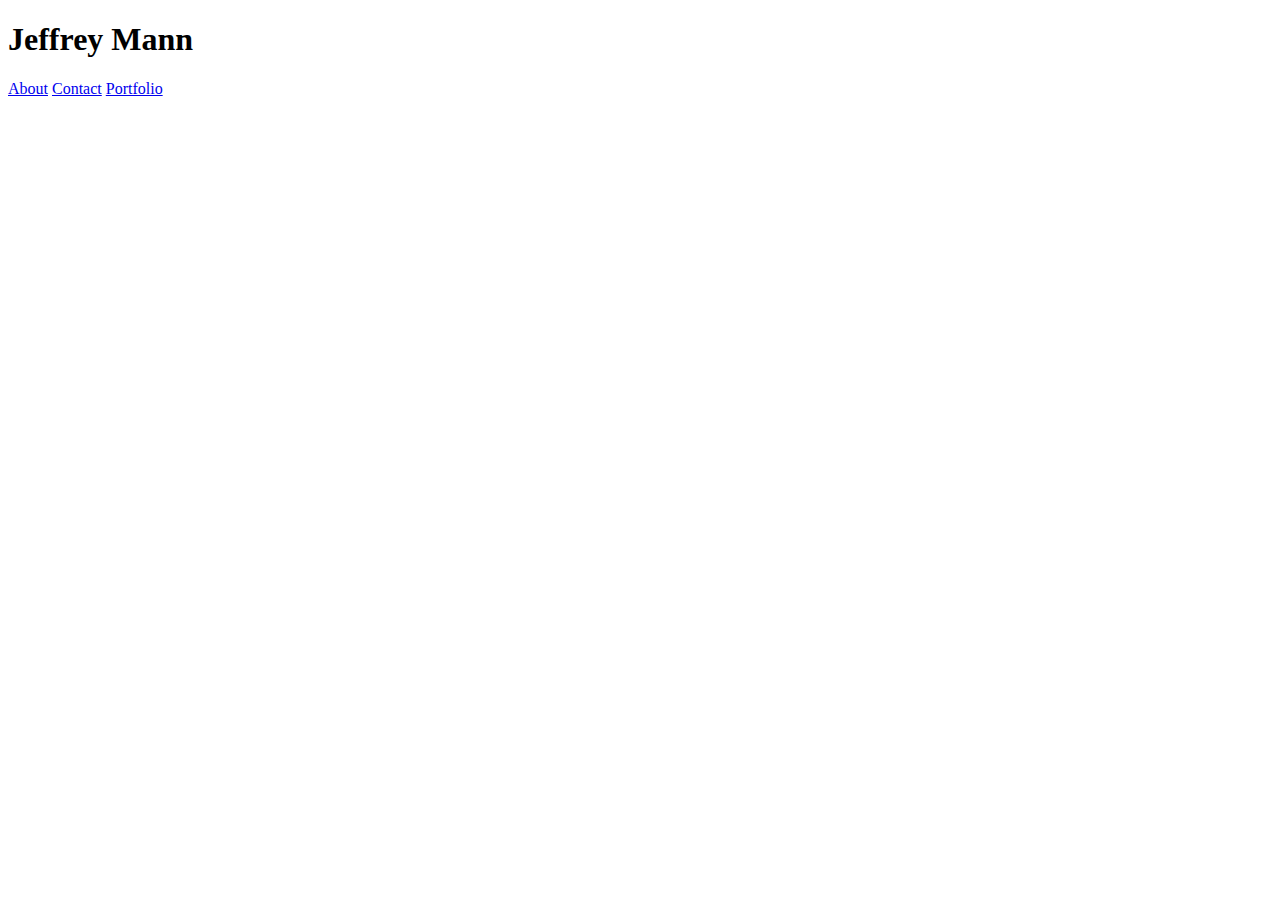
==== contact.html @ 1bcb6720 "created boilerplate for linked pages and styled homepage" ====
<!DOCTYPE html>
<html lang="en">

<head>
    <meta charset="UTF-8">
    <meta name="viewport" content="width=device-width, initial-scale=1.0">
    <meta http-equiv="X-UA-Compatible" content="ie=edge">
    <title>Jeffrey Mann | Contact</title>
</head>

<body>
    <header>
        <h1>Jeffrey Mann</h1>
        <nav>
            <a href="index.html">About</a>
            <a href="contact.html">Contact</a>
            <a href="portfolio.html">Portfolio</a>
        </nav>
    </header>
</body>

</html>
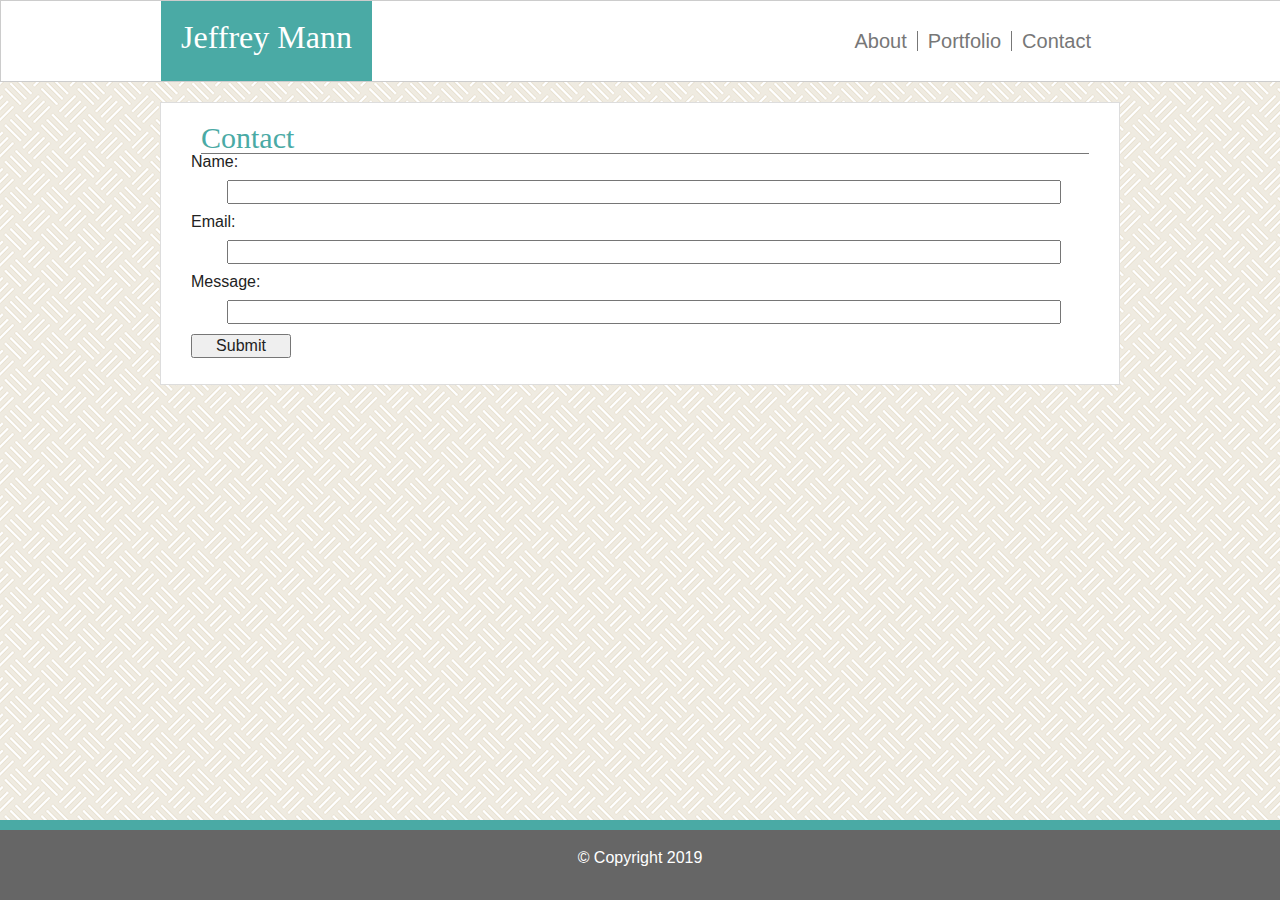
==== commit f9fd5da3: "portfolio and contact page styled" ====
--- a/contact.html
+++ b/contact.html
@@ -6,17 +6,48 @@
     <meta name="viewport" content="width=device-width, initial-scale=1.0">
     <meta http-equiv="X-UA-Compatible" content="ie=edge">
     <title>Jeffrey Mann | Contact</title>
+    <link rel="stylesheet" type="text/css" href="css/reset.css">
+    <link rel="stylesheet" type="text/css" href="css/style.css">
 </head>
 
 <body>
     <header>
-        <h1>Jeffrey Mann</h1>
-        <nav>
-            <a href="index.html">About</a>
-            <a href="contact.html">Contact</a>
-            <a href="portfolio.html">Portfolio</a>
-        </nav>
+        <section id="headerSection">
+            <h1 id="siteTitle">Jeffrey Mann</h1>
+            <nav id="siteNav">
+                <ul>
+                    <li id="indexNav"><a href="index.html">About</a></li>
+                    <li id="portfolioNav"><a href="portfolio.html">Portfolio</a></li>
+                    <li id="contactNav"><a href="contact.html">Contact</a></li>
+                </ul>
+            </nav>
+            <br class="clear" />
+        </section>
     </header>
+
+    <section id="mainSection">
+        <h2 id="mainTitle">Contact</h2>
+        <form>
+            <p id="formInfo">Name:</p>
+            <input type="text" id="inputName" />
+            <p id="formInfo">Email:</p>
+            <input type="text" id="inputEmail" />
+            <p id="formInfo">Message:</p>
+            <input type="text" id="inputMsg" />
+            <input type="submit" id="submit" />
+        </form>
+        <br class="clear" />
+    </section>
+
+    <footer>
+        <p id="copyright">&#0169; Copyright 2019</p>
+        <!-- <ul id="infoNav">
+                <li><a href="https://mailto:jwmann22@gmail.com">jwmann22@gmail.com</a></li>
+                <li><a href="https://www.github.com/jwmann13">GitHub</a></li>
+                <li><a href="">Website </a></li>
+            </ul> -->
+        <br class="clear" />
+    </footer>
 </body>
 
 </html>--- a/css/style.css
+++ b/css/style.css
@@ -0,0 +1,178 @@
+body {
+    background-image: url("../images/floor-tile.png");
+    margin: 0px;
+    font-family: 'Arial', 'Helvetica Neue', Helvetica, sans-serif;
+}
+
+header {
+    margin: 0px;
+    width: 100%;
+    height: 80px;
+    padding: 0px;
+    background: #ffffff;
+    border: 1px solid #cccccc;
+}
+
+section {
+    margin: auto;
+    width: 960px;
+    overflow: scroll;
+}
+
+#siteTitle {
+    position: relative;
+    bottom: 0;
+    left: 0;
+    float: left;
+    text-align: center;
+    color: #ffffff;
+    background-color: #4aaaa5;
+    width: auto;
+    height: 40px;
+    padding: 20px;
+    font-size: 32px;
+    font-family: 'Georgia', 'Times New Roman', Times, serif;
+}
+
+#siteNav {
+    position: relative;
+    margin: auto;
+    padding: 20px;
+    font-size: 20px;
+    width: auto;
+    height: 40px;
+    float: right;
+}
+
+ul {
+    margin: auto;
+    width: auto;
+    height: auto;
+}
+
+li {
+    margin-top: 10px;
+    float: left;
+    padding: 0px 10px;
+}
+
+#portfolioNav {
+    border-left: 1px solid #777777;
+    border-right: 1px solid #777777;
+}
+
+a {
+    position: relative;
+    text-decoration: none;
+    color: #777777;
+    float: left;
+}
+
+#mainSection {
+    width: 918px;
+    padding: 20px;
+    padding-bottom: 0px;
+    margin: 20px auto;
+    margin-bottom: 100px;
+    background-color: #ffffff;
+    border: 1px solid #dddddd;
+    overflow: scroll;
+}
+
+#mainTitle {
+    color: #4aaaa5;
+    font-size: 30px;
+    border-bottom: 1px solid #777777;
+    font-family: 'Georgia', 'Times New Roman', Times, serif;
+    width: 888px;
+    height: auto;
+    float: left;
+    margin: 0px 20px;
+}
+
+#aboutBody {
+    line-height: 1.75;
+    margin: 10px;
+    margin-top: 45px;
+    float: none;
+    width: 888px;
+    color: #777777;
+}
+
+#aboutPic {
+    float: left;
+    width: 38%;
+    height: auto;
+    margin: 20px;
+}
+
+footer {
+    color: #ffffff;
+    border-top: 10px solid #4aaaa5;
+    clear: both;
+    padding: 0px;
+    position: fixed;
+    bottom: 0;
+    left: 0;
+    width: 100%;
+    height: 70px;
+    text-align: center;
+    background-color: #666666;
+}
+
+#copyright {
+    color: #ffffff;
+    margin: 20px auto;
+}
+
+.clear {
+    clear: both;
+    height: 0;
+    width: 0;
+}
+
+.portfolioLink {
+    width: 260px;
+    height: 260px;
+    margin: 20px;
+}
+
+.portfolioEntryImg {
+    width: 100%;
+    height: 100%;
+}
+
+.portfolioEntryImg:hover {
+    opacity: 0.5;
+}
+
+#portfolioEntryTitle {
+    font-size: 20px;
+    color: #ffffff;
+    background-color: #4aaaa5;
+    text-align: center;
+    position: absolute;
+    padding: 10% 0px;
+    width: 100%;
+    top: 60%;
+    left: 0px;
+}
+
+input {
+    overflow: auto;
+    margin: 0px 5%;
+    width: 90%;
+}
+
+#formInfo {
+    padding: 10px;
+}
+
+#inputMsg {
+    resize: both;
+}
+
+#submit {
+    margin: 10px;
+    width: 100px;
+}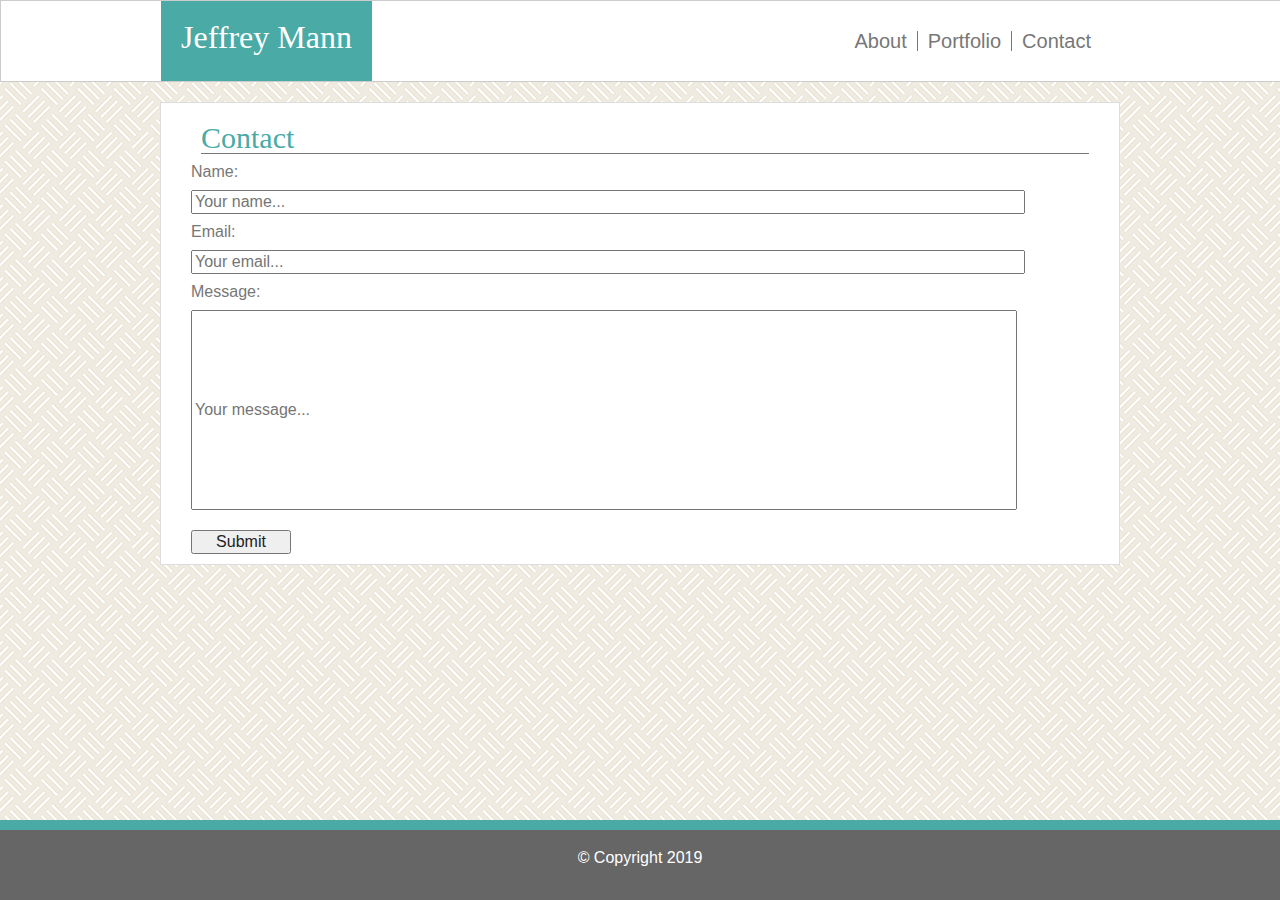
==== commit 9f9c3479: "Contact page styled" ====
--- a/contact.html
+++ b/contact.html
@@ -27,16 +27,21 @@
 
     <section id="mainSection">
         <h2 id="mainTitle">Contact</h2>
-        <form>
-            <p id="formInfo">Name:</p>
-            <input type="text" id="inputName" />
-            <p id="formInfo">Email:</p>
-            <input type="text" id="inputEmail" />
-            <p id="formInfo">Message:</p>
-            <input type="text" id="inputMsg" />
-            <input type="submit" id="submit" />
-        </form>
-        <br class="clear" />
+        
+        <label id="formLabel">Name:</label><br class="contactLineBreak" />
+        <input type="text" class="contactForm" id="inputName" placeholder="Your name..." />
+        <br class="contactLineBreak" />
+
+        <label id="formLabel">Email:</label><br class="contactLineBreak" />
+        <input type="text" class="contactForm" id="inputEmail" placeholder="Your email..." />
+        <br class="contactLineBreak" />
+
+        <label id="formLabel">Message:</label><br class="contactLineBreak" />
+        <input type="text" class="contactForm" id="inputMsg" placeholder="Your message..." />
+        <br class="contactLineBreak" />
+
+        <input type="submit" id="submit" />
+        <br class="clear"/>
     </section>
 
     <footer>
--- a/css/style.css
+++ b/css/style.css
@@ -3,6 +3,8 @@
     margin: 0px;
     font-family: 'Arial', 'Helvetica Neue', Helvetica, sans-serif;
 }
+
+/* Heading Styling */
 
 header {
     margin: 0px;
@@ -67,6 +69,8 @@
     color: #777777;
     float: left;
 }
+
+/* Page Main Content Styling */
 
 #mainSection {
     width: 918px;
@@ -87,8 +91,11 @@
     width: 888px;
     height: auto;
     float: left;
-    margin: 0px 20px;
-}
+    margin: 0px 20px 10px 20px;
+    clear: both;
+}
+
+/* About Page Content Styling */
 
 #aboutBody {
     line-height: 1.75;
@@ -106,6 +113,76 @@
     margin: 20px;
 }
 
+/* Portfolio Page Styling */
+
+.portfolioLink {
+    width: 260px;
+    height: 260px;
+    margin: 20px;
+}
+
+.portfolioEntryImg {
+    width: 100%;
+    height: 100%;
+}
+
+.portfolioEntryImg:hover {
+    opacity: 0.5;
+}
+
+#portfolioEntryTitle {
+    font-size: 20px;
+    color: #ffffff;
+    background-color: #4aaaa5;
+    text-align: center;
+    position: absolute;
+    padding: 10% 0px;
+    width: 100%;
+    top: 60%;
+    left: 0px;
+}
+
+/* Contact Page Styling */
+
+
+input {
+    overflow-wrap: break-word;
+    margin: 0px 0px 0px 10px;
+    width: 90%;
+}
+
+label {
+    color: #777777;
+    clear: right;
+    padding: 10px;
+}
+
+.contactForm {
+    margin: 10px;
+    float: left;
+    clear: both;
+}
+
+.contactLineBreak {
+    clear: both;
+}
+
+#inputMsg {
+    word-wrap: normal;
+    overflow: scroll;
+    height: 200px;
+    resize: vertical;
+    box-sizing: border-box;
+}
+
+#submit {
+    float: left;
+    margin: 10px;
+    width: 100px;
+}
+
+/* Footer Styling */
+
 footer {
     color: #ffffff;
     border-top: 10px solid #4aaaa5;
@@ -129,50 +206,4 @@
     clear: both;
     height: 0;
     width: 0;
-}
-
-.portfolioLink {
-    width: 260px;
-    height: 260px;
-    margin: 20px;
-}
-
-.portfolioEntryImg {
-    width: 100%;
-    height: 100%;
-}
-
-.portfolioEntryImg:hover {
-    opacity: 0.5;
-}
-
-#portfolioEntryTitle {
-    font-size: 20px;
-    color: #ffffff;
-    background-color: #4aaaa5;
-    text-align: center;
-    position: absolute;
-    padding: 10% 0px;
-    width: 100%;
-    top: 60%;
-    left: 0px;
-}
-
-input {
-    overflow: auto;
-    margin: 0px 5%;
-    width: 90%;
-}
-
-#formInfo {
-    padding: 10px;
-}
-
-#inputMsg {
-    resize: both;
-}
-
-#submit {
-    margin: 10px;
-    width: 100px;
 }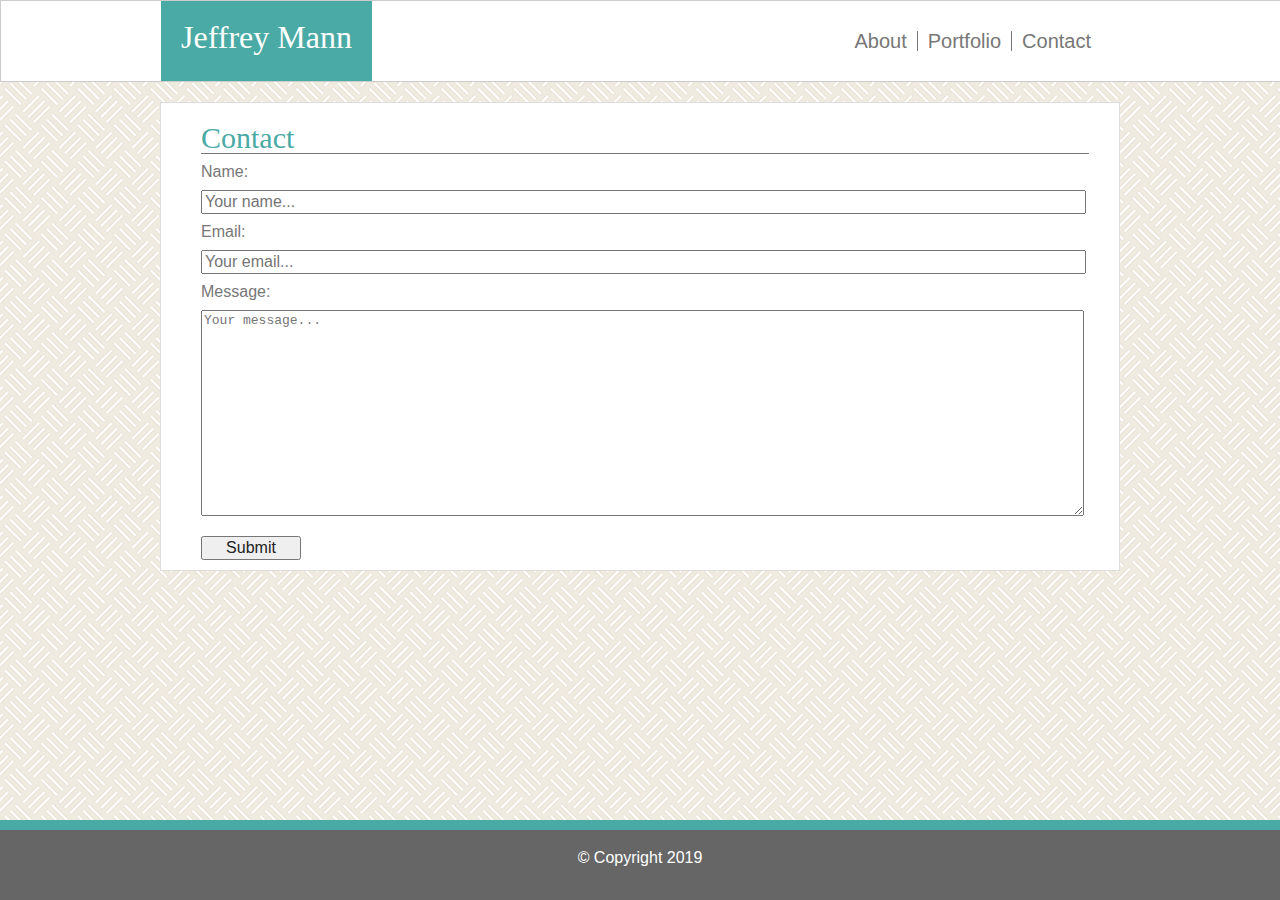
==== commit e1c6f4a5: "final commit for homework week 1" ====
--- a/contact.html
+++ b/contact.html
@@ -27,21 +27,23 @@
 
     <section id="mainSection">
         <h2 id="mainTitle">Contact</h2>
-        
-        <label id="formLabel">Name:</label><br class="contactLineBreak" />
-        <input type="text" class="contactForm" id="inputName" placeholder="Your name..." />
-        <br class="contactLineBreak" />
 
-        <label id="formLabel">Email:</label><br class="contactLineBreak" />
-        <input type="text" class="contactForm" id="inputEmail" placeholder="Your email..." />
-        <br class="contactLineBreak" />
+        <form>
+            <label id="formLabel">Name:</label><br class="contactLineBreak" />
+            <input type="text" class="contactForm" id="inputName" placeholder="Your name..." />
+            <br class="contactLineBreak" />
 
-        <label id="formLabel">Message:</label><br class="contactLineBreak" />
-        <input type="text" class="contactForm" id="inputMsg" placeholder="Your message..." />
-        <br class="contactLineBreak" />
+            <label id="formLabel">Email:</label><br class="contactLineBreak" />
+            <input type="text" class="contactForm" id="inputEmail" placeholder="Your email..." />
+            <br class="contactLineBreak" />
 
-        <input type="submit" id="submit" />
-        <br class="clear"/>
+            <label id="formLabel">Message:</label><br class="contactLineBreak" />
+            <textarea class="contactForm" id="inputMsg" name="message" placeholder="Your message..."></textarea>
+            <br class="contactLineBreak" />
+
+            <input type="submit" id="submit" />
+            <br class="clear" />
+        </form>
     </section>
 
     <footer>
--- a/css/style.css
+++ b/css/style.css
@@ -144,23 +144,17 @@
 
 /* Contact Page Styling */
 
-
-input {
-    overflow-wrap: break-word;
-    margin: 0px 0px 0px 10px;
-    width: 90%;
-}
-
 label {
     color: #777777;
     clear: right;
-    padding: 10px;
+    padding: 20px;
 }
 
 .contactForm {
-    margin: 10px;
-    float: left;
-    clear: both;
+    margin: 10px 20px;
+    float: left;
+    clear: both;
+    width: 95.5%;
 }
 
 .contactLineBreak {
@@ -172,12 +166,11 @@
     overflow: scroll;
     height: 200px;
     resize: vertical;
-    box-sizing: border-box;
 }
 
 #submit {
     float: left;
-    margin: 10px;
+    margin: 10px 20px;
     width: 100px;
 }
 
